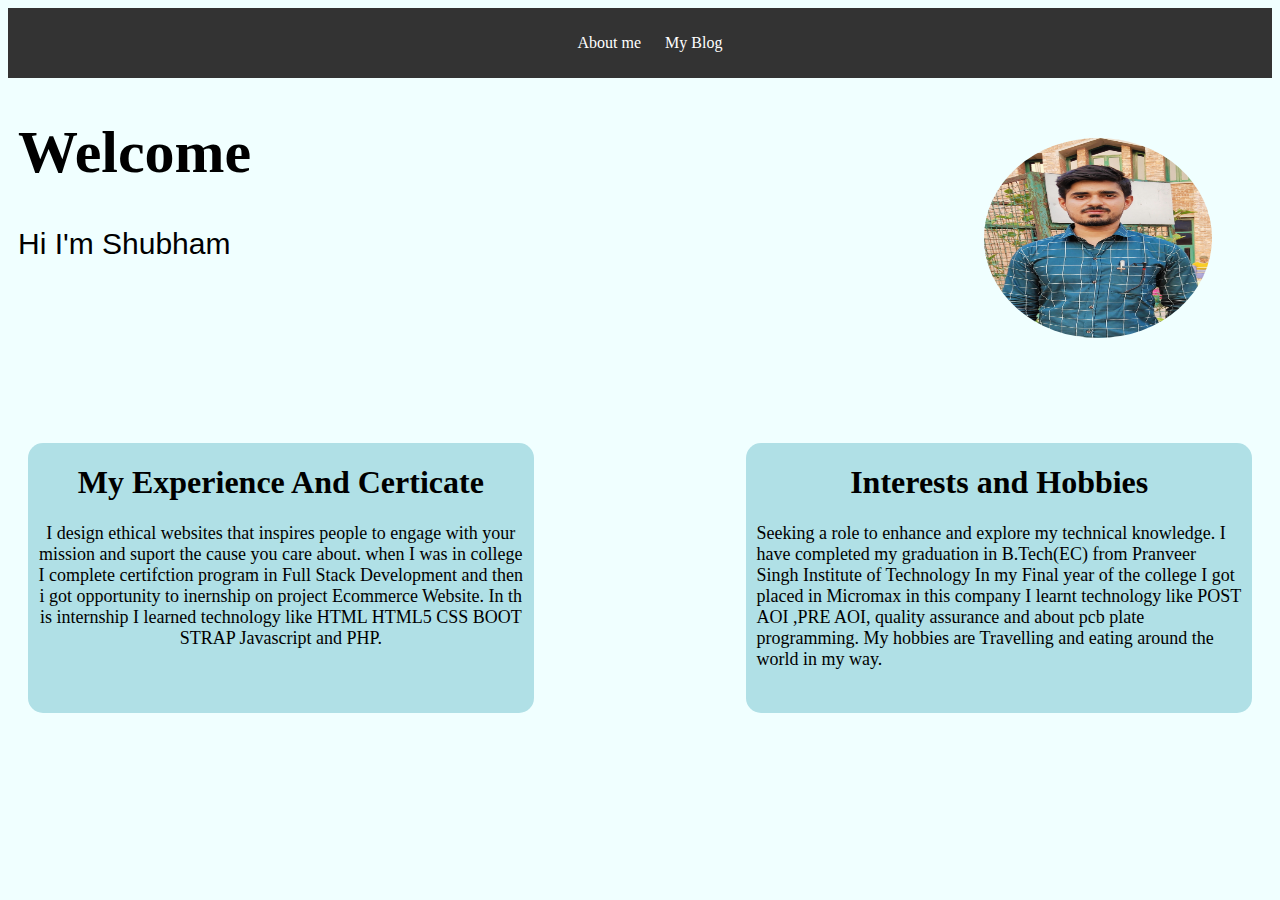
==== index.html @ cd3a499c "Add files via upload" ====
<!DOCTYPE html>
<html lang="en" dir="ltr">
  <head>
    <meta charset="utf-8">
    <title>Welcome</title>
    <link rel="stylesheet" href="style.css">
    <link rel="icon" href="/css/master.css">
  </head>
  <body bgcolor=#F0FFFF>
    <header>
      <nav>
        <ul>
          <li> <a href="CSS-My Site/index.html">About me</a> </li>
          <li> <a href="#">My Blog</a> </li>
        </ul>

      </nav>

    </header>
    <div class="intro">

      <div class="div2">
        <h1 class="head">Welcome</h1>
        <p class="p1">Hi I'm Shubham</p>
      

      </div>
      <div class="div1">
          <img id="imgage" src="shubham_iamge.jpg" height=100% width=100% alt="reloading...">

      </div>

    </div>
    <div class="bottom">
      <div class="div3">
        <h1 class="he1"align="center">My Experience And Certicate</h1>
      <p class="p3">  I design ethical websites that inspires people to engage with your mission and suport the cause you care about.
      when I was in college I complete certifction program in Full Stack Development and then i got opportunity to inernship on  project Ecommerce Website. In this internship I learned technology like HTML HTML5 CSS BOOTSTRAP Javascript and PHP.</p>

      </div>
      <div class="div4">
        <h1 class="he1"align="center"> Interests and Hobbies</h1>
        <p class="p3">Seeking a role to enhance and explore my technical knowledge. I have completed my graduation in B.Tech(EC) from Pranveer Singh Institute of Technology
In my Final year of the college I got placed in Micromax in this company I learnt technology like POST AOI ,PRE AOI, quality assurance and about pcb plate programming.
My hobbies are Travelling and eating around the world in my way.</p>

      </div>

    </div>



  </body>
</html>
---- style.css ----
.div1{
  margin:60px;
  height:200px;
  border-radius:50px;
  float: right;
  width: 18%;
}

#imgage{
  border-radius: 50%;
}

.intro{
  width: 100%;
  height:325px;
  padding-bottom: 20px;
}

.div2{

  height: 270px;

  border-radius:15px;
  float: left;
  width: 40%;

}
.div3{
  background-color: #B0E0E6;
  height: 270px;
  margin: 20px;
  border-radius:15px;
  float: left;
  width: 40%;
  text-align: center;
  word-break: break-all;


}

.div4{
  background-color: #B0E0E6;
  height: 270px;
  margin: 20px;
  border-radius:15px;
  float: right;
  width: 40%;

}
.head{
  font-size: 60px;
  font-family:cursive;
  margin-left: 10px;
}
.p1{
  font-family: sans-serif;
  font-size: 30px;
  margin-left: 10px;
}
.p2{
  font-family: sans-serif;
  font-size: 20px;
  margin-left: 10px;
}

.he1{
  font-family: cursive;
}
.p3{
  font-size: 18px;
  margin: 10px;
}
nav ul {
  list-style: none;
}

nav li {
  display: inline;
  margin-right: 20px;
}

header {
  background-color: #333;
  color: #fff;
  padding: 10px 0;
  text-align: center;
}

nav a {
  text-decoration: none;
  color: #fff;
}
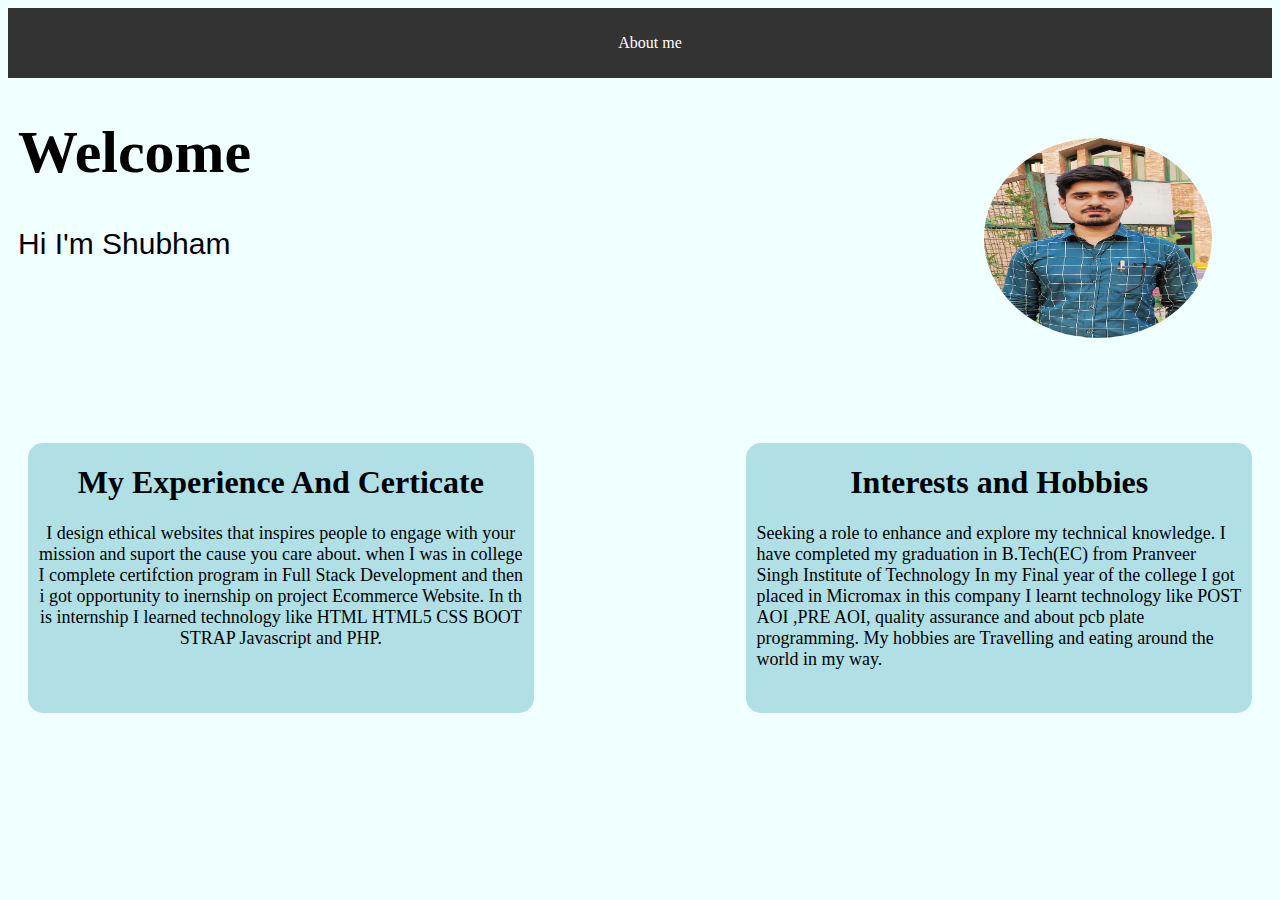
==== commit c3ea946e: "Update index.html" ====
--- a/index.html
+++ b/index.html
@@ -11,7 +11,7 @@
       <nav>
         <ul>
           <li> <a href="CSS-My Site/index.html">About me</a> </li>
-          <li> <a href="#">My Blog</a> </li>
+       
         </ul>
 
       </nav>
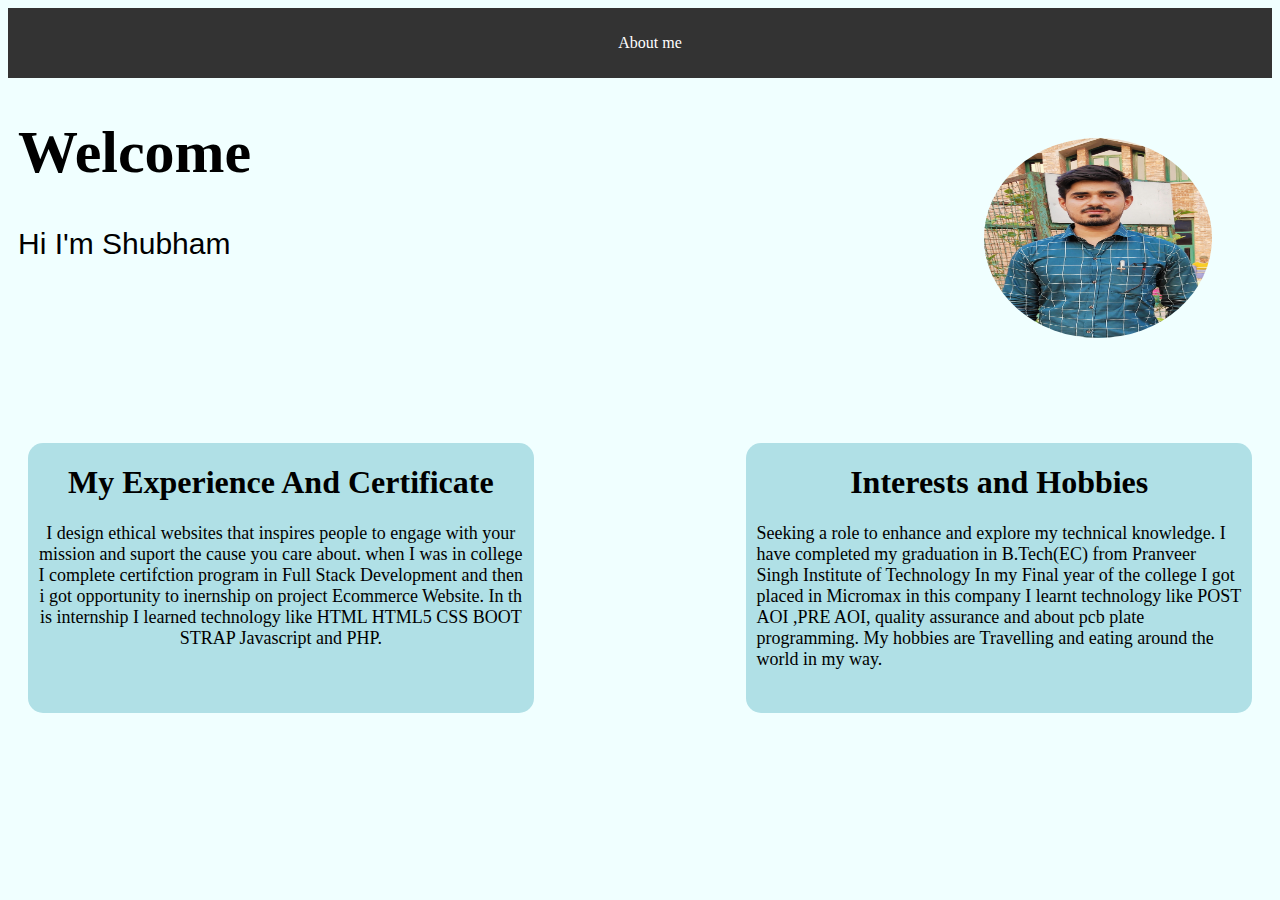
==== commit 7b54d43f: "Update index.html" ====
--- a/index.html
+++ b/index.html
@@ -33,7 +33,7 @@
     </div>
     <div class="bottom">
       <div class="div3">
-        <h1 class="he1"align="center">My Experience And Certicate</h1>
+        <h1 class="he1"align="center">My Experience And Certificate</h1>
       <p class="p3">  I design ethical websites that inspires people to engage with your mission and suport the cause you care about.
       when I was in college I complete certifction program in Full Stack Development and then i got opportunity to inernship on  project Ecommerce Website. In this internship I learned technology like HTML HTML5 CSS BOOTSTRAP Javascript and PHP.</p>
 
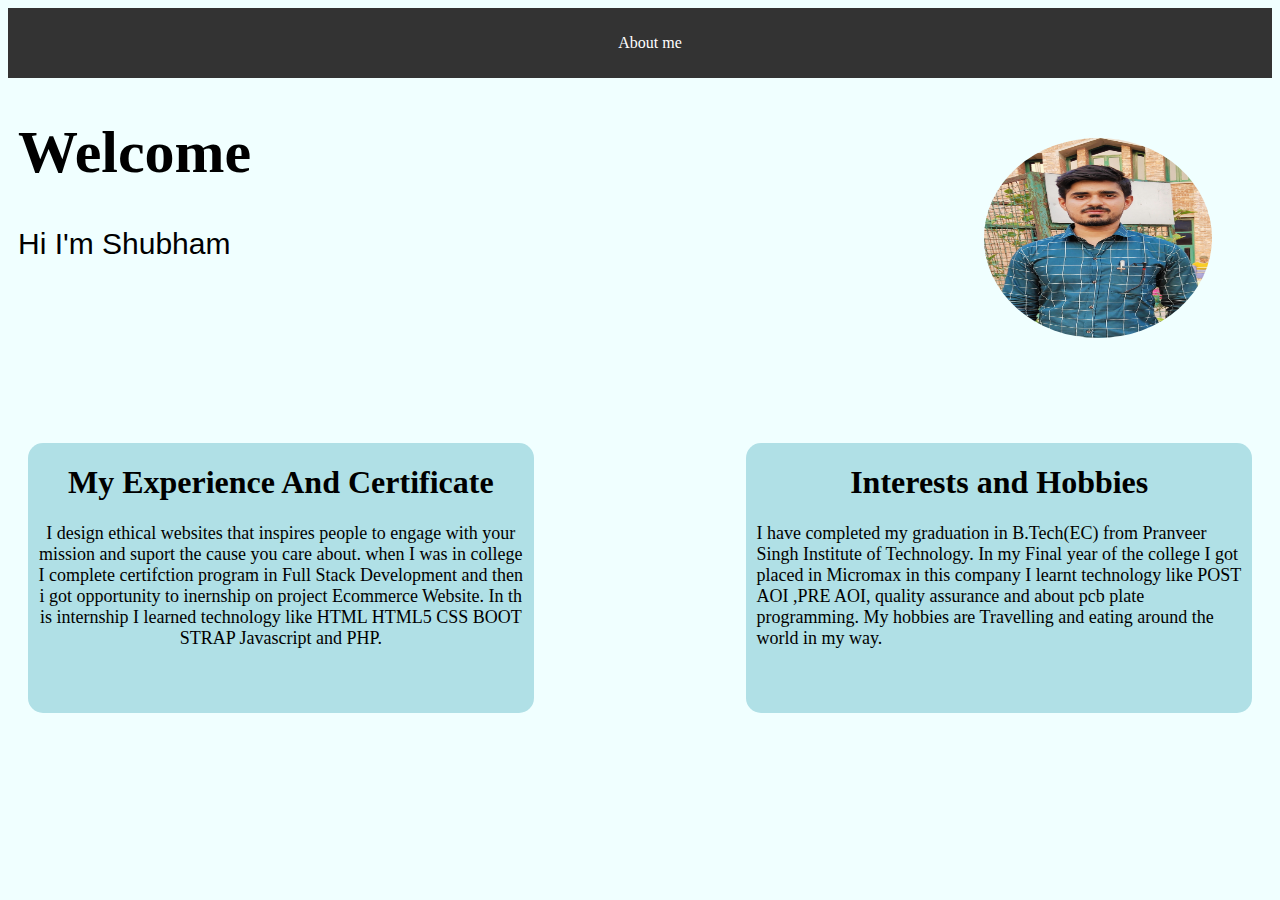
==== commit 375dc69a: "Update index.html" ====
--- a/index.html
+++ b/index.html
@@ -40,9 +40,7 @@
       </div>
       <div class="div4">
         <h1 class="he1"align="center"> Interests and Hobbies</h1>
-        <p class="p3">Seeking a role to enhance and explore my technical knowledge. I have completed my graduation in B.Tech(EC) from Pranveer Singh Institute of Technology
-In my Final year of the college I got placed in Micromax in this company I learnt technology like POST AOI ,PRE AOI, quality assurance and about pcb plate programming.
-My hobbies are Travelling and eating around the world in my way.</p>
+        <p class="p3">I have completed my graduation in B.Tech(EC) from Pranveer Singh Institute of Technology. In my Final year of the college I got placed in Micromax in this company I learnt technology like POST AOI ,PRE AOI, quality assurance and about pcb plate programming. My hobbies are Travelling and eating around the world in my way.</p>
 
       </div>
 
